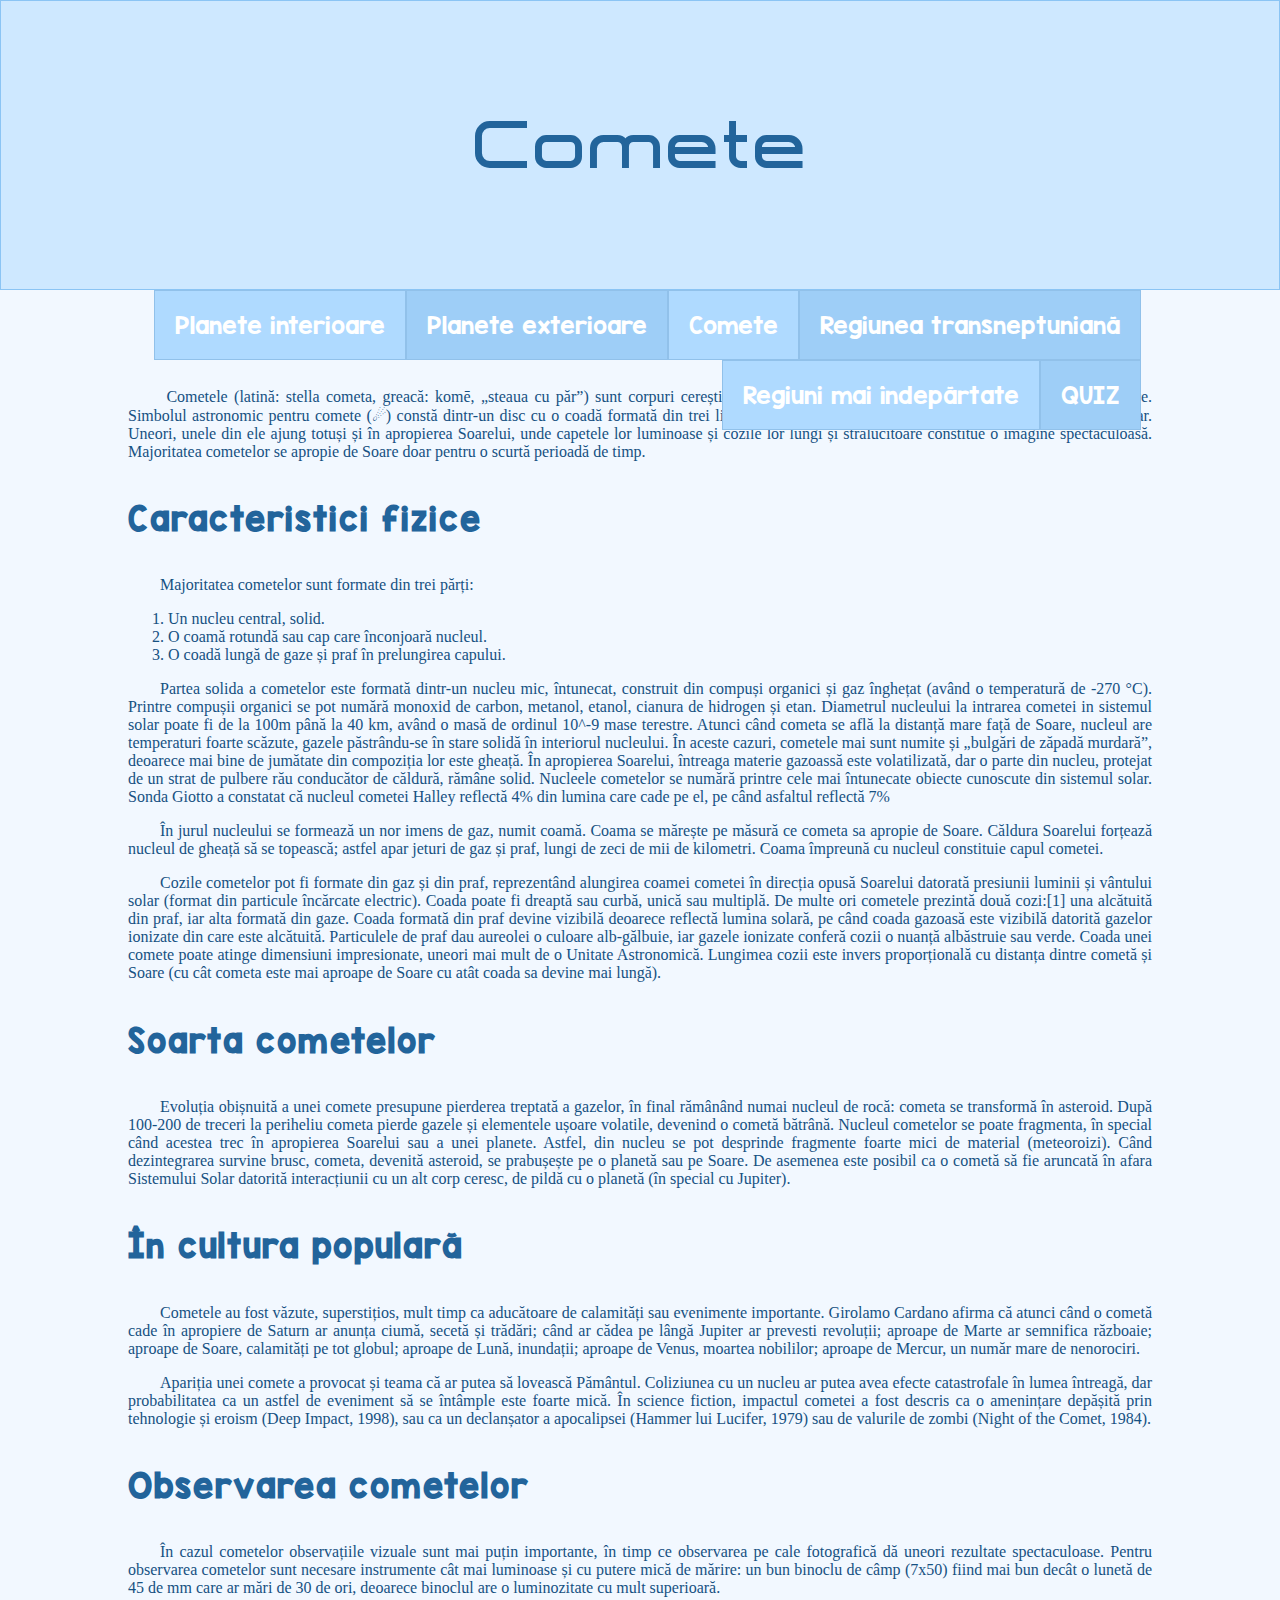
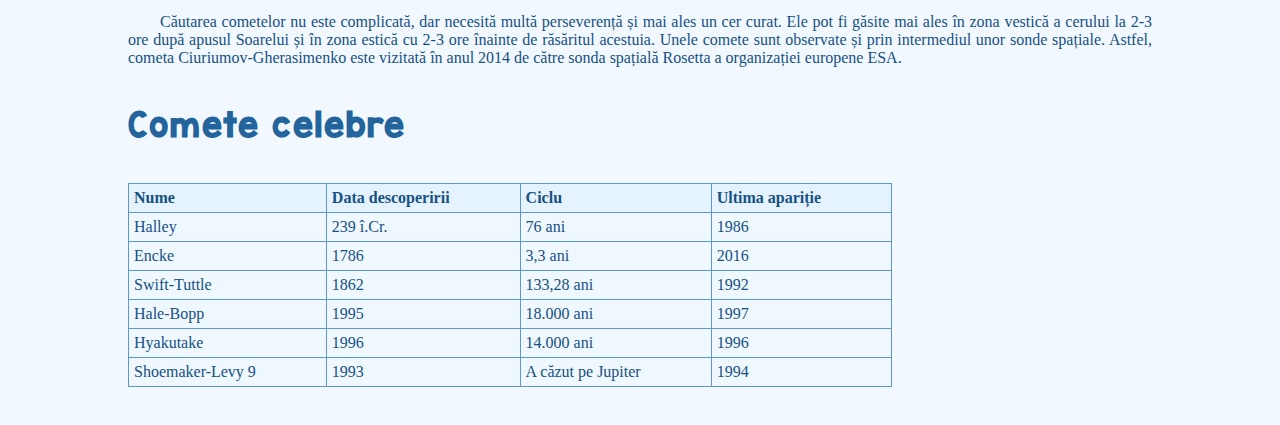
==== comete.html @ 36e779b4 "Add files via upload" ====
<!DOCTYPE html>
<html>
<head>
  <link rel="stylesheet" type="text/css" href="space.css">
  <script src="space.js" defer> </script>
  <title> Comete </title>
</head>

<body>

  <header>
    <h1> Comete </h1>
  </header>

    <nav>
    <span id="meniuMic"> >> </span>
    <ul class="meniu_dropdown">
    	<li> <div class="item"> Planete interioare <!--&#8623;--> </div>
    		<ul class="dropdown_content">
    			<li>Mercur
    			<li>Venus
          <li>Pământ
          <li>Marte
    		</ul>
    	<li> <div class="item"> Planete exterioare</div>
    		<ul class="dropdown_content">
    			<li>Jupiter
    			<li>Saturn
          <li>Uranus
          <li>Neptun
    		</ul>
    	<li> <div class="item"> <a href="comete.html" target="_blank"> Comete </a> </div>
    	<li> <div class="item"> Regiunea transneptuniană </div>
    		<ul class="dropdown_content">
    			<li>Pluto și Charon
    			<li>Makemake și Haumea
    		</ul>
    	<li> <div class="item"> Regiuni mai îndepărtate </div>
      <li> <div class="item"> <a href="quiz.html" target="_blank"> QUIZ </a> </div>
    </ul>
    </nav>




  <section id="cuprins">

    <br>
    <article id="descriere">
      <p>
        &emsp;&emsp; Cometele (latină: stella cometa, greacă: komē, „steaua cu păr”) sunt corpuri cerești mici, de aparență nebuloasă, care se rotesc în jurul unui Soare. Simbolul astronomic pentru comete (☄) constă dintr-un disc cu o coadă formată din trei linii.Multe comete trec prin zonele marginale ale Sistemului Solar. Uneori, unele din ele ajung totuși și în apropierea Soarelui, unde capetele lor luminoase și cozile lor lungi și strălucitoare constitue o imagine spectaculoasă. Majoritatea cometelor se apropie de Soare doar pentru o scurtă perioadă de timp.
      </p>
    </article>

<!--
    <figure class="poza_dreapta">
        <img class="img_dr" src="pics/planets_comparison.jpg">
        <figcaption>Planetele sistemului solar reprezentate la scară: <b>Jupiter</b> și <b>Saturn</b> (rândul de sus), <b>Uranus</b> și <b>Neptun</b> (mijloc), <b>Pământul</b> și <b>Venus</b> (jos mijloc), <b>Marte</b> și <b>Mercur</b> jos.</figcaption>
    </figure>
-->


    <article>
      <h4> Caracteristici fizice </h4>

      <p>
          &emsp;&emsp;Majoritatea cometelor sunt formate din trei părți:
          <ol>
            <li> Un nucleu central, solid.
            <li> O coamă rotundă sau cap care înconjoară nucleul.
            <li> O coadă lungă de gaze și praf în prelungirea capului.
          </ol>
      </p>

      <p>
          &emsp;&emsp;Partea solida a cometelor este formată dintr-un nucleu mic, întunecat, construit din compuși organici și gaz înghețat (având o temperatură de -270 °C). Printre compușii organici se pot numără monoxid de carbon, metanol, etanol, cianura de hidrogen și etan. Diametrul nucleului la intrarea cometei in sistemul solar poate fi de la 100m până la 40 km, având o masă de ordinul 10^-9 mase terestre. Atunci când cometa se află la distanță mare față de Soare, nucleul are temperaturi foarte scăzute, gazele păstrându-se în stare solidă în interiorul nucleului. În aceste cazuri, cometele mai sunt numite și „bulgări de zăpadă murdară”, deoarece mai bine de jumătate din compoziția lor este gheață. În apropierea Soarelui, întreaga materie gazoassă este volatilizată, dar o parte din nucleu, protejat de un strat de pulbere rău conducător de căldură, rămâne solid. Nucleele cometelor se numără printre cele mai întunecate obiecte cunoscute din sistemul solar. Sonda Giotto a constatat că nucleul cometei Halley reflectă 4% din lumina care cade pe el, pe când asfaltul reflectă 7%
     </p>
      <p>
          &emsp;&emsp;În jurul nucleului se formează un nor imens de gaz, numit coamă. Coama se mărește pe măsură ce cometa sa apropie de Soare. Căldura Soarelui forțează nucleul de gheață să se topească; astfel apar jeturi de gaz și praf, lungi de zeci de mii de kilometri. Coama împreună cu nucleul constituie capul cometei.
      </p>
      <p>
          &emsp;&emsp;Cozile cometelor pot fi formate din gaz și din praf, reprezentând alungirea coamei cometei în direcția opusă Soarelui datorată presiunii luminii și vântului solar (format din particule încărcate electric). Coada poate fi dreaptă sau curbă, unică sau multiplă. De multe ori cometele prezintă două cozi:[1] una alcătuită din praf, iar alta formată din gaze. Coada formată din praf devine vizibilă deoarece reflectă lumina solară, pe când coada gazoasă este vizibilă datorită gazelor ionizate din care este alcătuită. Particulele de praf dau aureolei o culoare alb-gălbuie, iar gazele ionizate conferă cozii o nuanță albăstruie sau verde. Coada unei comete poate atinge dimensiuni impresionate, uneori mai mult de o Unitate Astronomică. Lungimea cozii este invers proporțională cu distanța dintre cometă și Soare (cu cât cometa este mai aproape de Soare cu atât coada sa devine mai lungă).
      </p>
    </article>


    <article>
      <h4> Soarta cometelor </h4>
        <p>
          &emsp;&emsp;Evoluția obișnuită a unei comete presupune pierderea treptată a gazelor, în final rămânând numai nucleul de rocă: cometa se transformă în asteroid. După 100-200 de treceri la periheliu cometa pierde gazele și elementele ușoare volatile, devenind o cometă bătrână. Nucleul cometelor se poate fragmenta, în special când acestea trec în apropierea Soarelui sau a unei planete. Astfel, din nucleu se pot desprinde fragmente foarte mici de material (meteoroizi). Când dezintegrarea survine brusc, cometa, devenită asteroid, se prabușește pe o planetă sau pe Soare. De asemenea este posibil ca o cometă să fie aruncată în afara Sistemului Solar datorită interacțiunii cu un alt corp ceresc, de pildă cu o planetă (în special cu Jupiter).
    </article>



    <article>
      <h4> În cultura populară </h4>
      <p>
        &emsp;&emsp;Cometele au fost văzute, superstițios, mult timp ca aducătoare de calamități sau evenimente importante. Girolamo Cardano afirma că atunci când o cometă cade în apropiere de Saturn ar anunța ciumă, secetă și trădări; când ar cădea pe lângă Jupiter ar prevesti revoluții; aproape de Marte ar semnifica războaie; aproape de Soare, calamități pe tot globul; aproape de Lună, inundații; aproape de Venus, moartea nobililor; aproape de Mercur, un număr mare de nenorociri.
      </p>
      <p>
        &emsp;&emsp;Apariția unei comete a provocat și teama că ar putea să lovească Pământul. Coliziunea cu un nucleu ar putea avea efecte catastrofale în lumea întreagă, dar probabilitatea ca un astfel de eveniment să se întâmple este foarte mică. În science fiction, impactul cometei a fost descris ca o amenințare depășită prin tehnologie și eroism (Deep Impact, 1998), sau ca un declanșator a apocalipsei (Hammer lui Lucifer, 1979) sau de valurile de zombi (Night of the Comet, 1984).
      </p>
    </article>

    <article>
      <h4> Observarea cometelor </h4>
      <p>
        &emsp;&emsp;În cazul cometelor observațiile vizuale sunt mai puțin importante, în timp ce observarea pe cale fotografică dă uneori rezultate spectaculoase. Pentru observarea cometelor sunt necesare instrumente cât mai luminoase și cu putere mică de mărire: un bun binoclu de câmp (7x50) fiind mai bun decât o lunetă de 45 de mm care ar mări de 30 de ori, deoarece binoclul are o luminozitate cu mult superioară.
      </p>
      <p>
        &emsp;&emsp;Căutarea cometelor nu este complicată, dar necesită multă perseverență și mai ales un cer curat. Ele pot fi găsite mai ales în zona vestică a cerului la 2-3 ore după apusul Soarelui și în zona estică cu 2-3 ore înainte de răsăritul acestuia. Unele comete sunt observate și prin intermediul unor sonde spațiale. Astfel, cometa Ciuriumov-Gherasimenko este vizitată în anul 2014 de către sonda spațială Rosetta a organizației europene ESA.
      </p>
    </article>

    <article>
          <h4> Comete celebre </h4>

          <table>
            <tr>
              <th> Nume
              <th> Data descoperirii
              <th> Ciclu
              <th> Ultima apariție
            <tr>
              <td> Halley
              <td> 239 î.Cr.
              <td> 76 ani
              <td> 1986
            <tr>
              <td> Encke
              <td> 1786
              <td> 3,3 ani
              <td> 2016
            <tr>
              <td> Swift-Tuttle
              <td> 1862
              <td> 133,28 ani
              <td> 1992
            <tr>
              <td> Hale-Bopp
              <td> 1995
              <td> 18.000 ani
              <td> 1997
            <tr>
              <td> Hyakutake
              <td> 1996
              <td> 14.000 ani
              <td> 1996
            <tr>
              <td> Shoemaker-Levy 9
              <td> 1993
              <td> A căzut pe Jupiter
              <td> 1994
          </table>

        </article>
  </section>




</body>

</html>
---- space.css ----
body{
  margin: 0;
  background-color: #f2f8ff;
}
#cuprins{
  font-family: Georgia;
  margin: 5% 10% 3% 10%;
  text-align: justify;
  color: #165182;
}
h1{
  color: #22649b;
  font-family:  space;
  text-align: center;
  font-size: 4em;
  letter-spacing: 2px;
}

header{
    background-color: #cee8ff;
    padding: 5%;
    border: 1px solid #8bc4f4;
}
#bar{
  font-weight: bold;
  color: #22649b;
  background-color: #eaf2ff;/*#afdaff;*/
  width: 100%;
  position: fixed;
  z-index: 2;
  border: 1px solid #8bc4f4;
}
#search-icon{
  position: absolute;
  top:15%;
  right: 1%;
  width: 1.3%;
  cursor: pointer;
}
#space-icon{
  width: 2%;
}
#search-bar{
  width: 10%;
  border-radius: 10px;
  border: 1.3px solid grey;
  position: absolute;
  top:14%;
  right: 3%;
  margin-left: 84%;
  padding: 0.3%;
}
#text-bar{
    font-family: space;
    font-size: 1.1em;
    color: #22649b;
    position: absolute; top:25%; left:2.5%;
}
nav{
  font-family: blankspace;
}

h4{
  font-size: 1.8em;
  color: #22649b;
  letter-spacing: 2px;
  font-family: blankspace;
}
/************* TABEL COMETE *****************/

table{
  border-collapse: collapse;
}
td,th{
  border: 1px solid #5d98cc;
  text-align: left;
  padding: 5px;
  padding-right: 70px;
  background-color: #eff7ff;
}
th{
  background-color: #e5f2ff
}

/************* BUTON ****************/

input[type=button]{

  font-family: blankspace;
  color: #164b77;
  border-color: #4088c4;
  background-color: #c4e2ff;
  cursor: pointer;
  border-radius: 10px;

  transition-duration: 0.2s;
}

input[type=button]:hover{
  color: white;
  background-color: #8ac3f2;
}
#randomPlanet{
  padding: 0.5%;
}

#corpuri{
  margin-left: 13%;
  margin-right: 13%;
  margin-bottom: 7%;

}

#planets{
  background-color: black;
  border-radius: 20px;
}

/************* QUIZ ****************/

/*buton*/

#verificaQuizButon{
    width: 10%;
    font-size: 1.2em;
    padding: 10px;

}

/*form*/

form{
  margin-top: 40px;
  font-size: 1.3em;
}

input[type="radio"]{
  visibility: hidden;
  z-index: -1;
}
#labelRadio{
  position: relative;
  display: inline-block;
  cursor: pointer;

  margin-bottom: 10px;
  padding: 5px 30px 0px 30px;

}

#labelRadio::before{
  content: " ";
  position: absolute;
  border: 2px solid #6da6d6;
  width: 20px;
  height: 20px;
  display: block;
  border-radius: 18px;
  z-index: -1;

  left: 0;
  top: 3px;
}

input[type="radio"]:checked+#labelRadio{
  color:white;
  padding-left:10px;
  padding-right: 10px;
}

input[type="radio"]:checked + #labelRadio:before{
  width: 96%;
  height: 76%;
  background-color: #8ac3f2;
}

/* Transition*/
#labelRadio,
#labelRadio::before {
  transition: .10s all ease;
}

/************ MENIU DROPDOWN ************/

#meniuMic{
  display: none;
}
a{
  text-decoration: none;
  color: white;
}
.dropdown_content{ /*meniul din drop down */
  display: none;
  z-index: 1;
  position: relative;
  box-shadow: 0px 8px 16px 0px rgba(0,0,0,0.2);

  list-style-type: none;
  color: white;
  background-color: #bbddf9;
  text-align: center;
  padding: 0%;
  border: 1px solid #85bcea;
}


ul>li:hover >ul{
  /*visibility: visible;*/
  display: block;
}

.meniu_dropdown{
  display: block;
  list-style-type: none;
  display: inline-block;
  font-size: 1.2em;
  width: 85%;
  text-align: right;
  margin-left: 1%;
  margin-top: 0%;
  position: absolute;
}

nav>ul>li{
  vertical-align: top;
  display: inline-block;
}

nav>ul>li>ul>li{ /* fiecare item din meniul drop down */
  padding: 2%;
  border: 1px solid #a8d1f4;
}

nav>ul>li>ul>li:hover{
  background-color: #85c1f2;
}

ul>li:nth-child(even){
  background-color:#9ecef7;
}
ul>li:nth-child(odd){
  background-color:#afdaff;
}
.item{
  color: white;
  border: 1px solid #91c1ea;
  padding: 20px;
  font-size: 1.1em;
}
.item:hover{
  background-color: #85bcea;
}


/********** GALERIE ************/

#galerie{
  margin-left: 8%;
  margin-bottom: 5%;
}

figure{
  border: 1px solid #97c5ed;
  width: 100%;
  background-color: #dbeeff;
}
.poza_dreapta{
    width: 20%;
    padding: 1%;
    float: right;
    margin: 1%;
    border-radius: 10px;

}
.img_dr{
  width: 100%;
  border: 1px solid #a2d1f9;
  border-radius: 10px;
}

figcaption{
  color: #22649b;
  padding: 5%;
  text-align: center;
  font-family: louisCafe;
}

.img{
  width: 80%;
  margin: 5% 10% 3% 10%;
  border: 1px solid #a2d1f9;
  border-radius: 7px;
}

.figBox{
  width: 20%;
  display: inline-block;
  padding: 1%;
  vertical-align: top;
}

/*************** MODAL GALERIE *************/

.modal{
  background-color: rgba(0,0,0,0.5);
  z-index: 3;
  left: 0;
  top: 0;
  position: fixed;
  width: 100%;
  height: 100%;
  padding-top: 5%;
  overflow: auto;
}

#modal-galerie{
  display: none;
}

#modal-content{
  display: block;
  border:1px solid #97c5ed;
  padding: 1%;
  padding-top: 3%;
  width: 50%;
  background-color: #dbeeff;
  margin: auto;
  border-radius: 10px;

}

#poza{
  width: 100%;
  border-radius: 7px;
  border: 1px solid #a2d1f9;
}

.closeButton{
  background-color: #a9d0f2;
  padding: 0.6%;
  color: #12538c;
  font-family: louisCafe;
  border-bottom-left-radius: 7px;
  border-bottom-right-radius: 7px;
  float: right;
  margin-right: 25%;
  border: 1px solid #5d98cc;
}

.closeButton:hover{

 background-color: #86c4f9;
  color: #12538c;
  font-weight: bold;
}

/************* ABONARE **************/


#modal-content-abonare{
  display: block;
  border:3px solid #5d98cc;
  padding: 2%;
  padding-top: 3%;
  background-color: #e5f2ff;
  margin: auto;

  text-align: center;
  width: 26%;
  height: 33%;
  color: #12548c;
  font-size: 1.1em;
  border-radius: 10px;
}

#closeButtonModalAbonare{
  margin-right: 36%;
  margin-top: 0.1%;
}

input[type="text"]{

}
#email{
  border-radius: 10px;
  border: 1px solid grey;
  box-shadow: 0px 8px 16px 0px rgba(0,0,0,0.1);
  margin-left: 15%;
  padding: 0.8%;
}
input[type="checkbox"]{
  cursor: pointer;
}
#policyCheck{
    margin-left: 15%;
}
#policyLink{
  font-weight: bold;
  color: #134d7c;
}

#policyLink:hover{
  text-decoration: underline;
}

#labelCheck{
  cursor: pointer;
  font-size: 0.8em;
}
#letter{
  width: 6%;
  position: absolute;
  left: 39%;
  top: 33%;
}
h5{
  font-size: 0.9em;
  font-weight: lighter;
  padding-left: 15%;
}
#modal-abonare{
  display: none;
  padding-top: 13%;
}

#subButon{
  width: 47%;
  padding: 2%;
  font-size: 0.8em;
  display: block;
  margin-left: 34%;
  margin-top: 1.5%;
}
#subText{
  font-size: 0.7em;
  color: green;
}
.errorText{
  color: #d60c0c;
  font-size: 0.8em;
  margin-left: 15%;
}

/***********  FONTS **********/

@font-face{
  font-family:space;
  src: url("fonts/A-Space Light Demo.otf");
}

@font-face{
  font-family:blankspace;
  src: url("fonts/KGBlankSpaceSolid.ttf");
}

@font-face{
  font-family:louisCafe;
  src: url("fonts/Louis George Cafe.ttf");
}

/*********** MEDIA QUERY ***************/

@media screen and (max-width: 770px) {

  #meniuMic{
    display: inline-block;
    width: 3%;
    padding: 1%;
    background-color:#9ecef7;
    color: white;
    border: 1px solid #91c1ea;
    cursor: pointer;
    vertical-align:top;
  }

  .meniu_dropdown{
    font-size: 0.8em;
    margin: 0;
    border: 1px solid #91c1ea;
    background-color: #dbe6ff;
    padding: 0;
    text-align: left;
    width: 30.2%;
  }

  .item{
    padding: 10px;
    width: auto;

  }



}
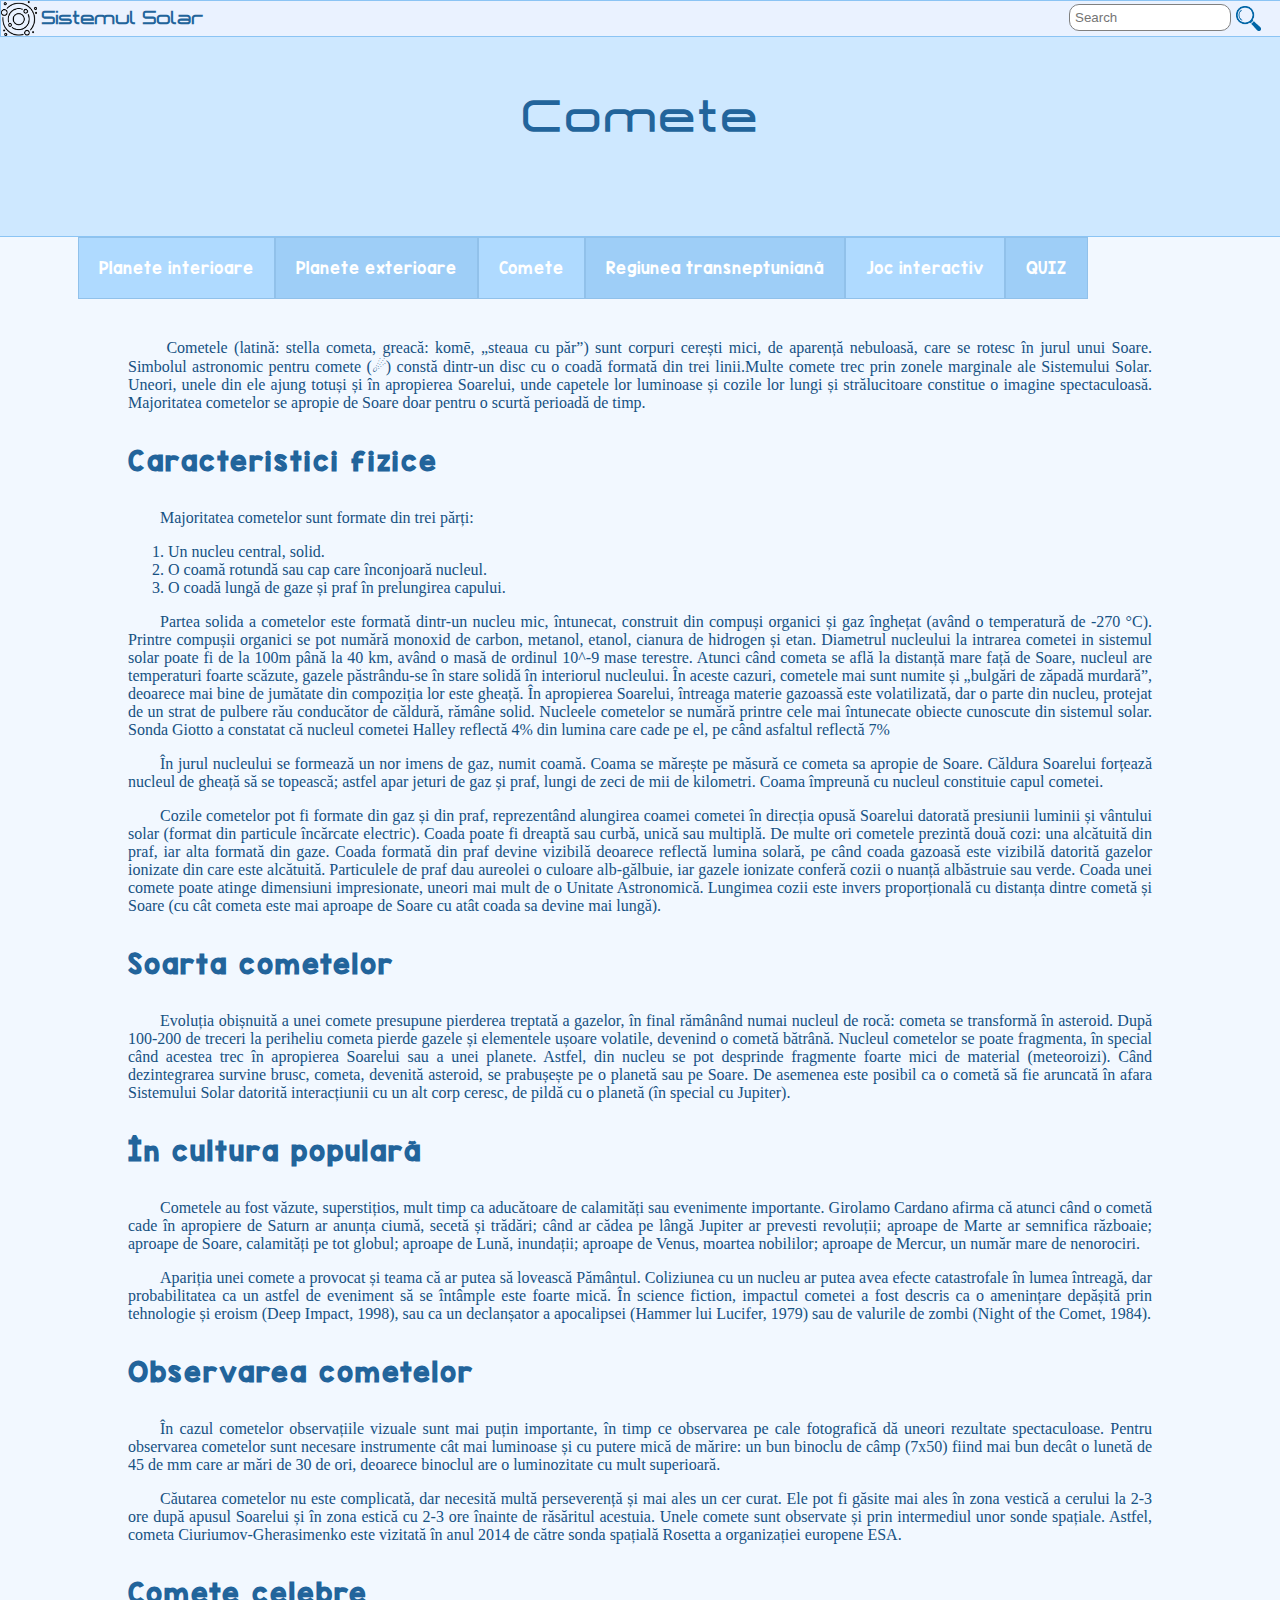
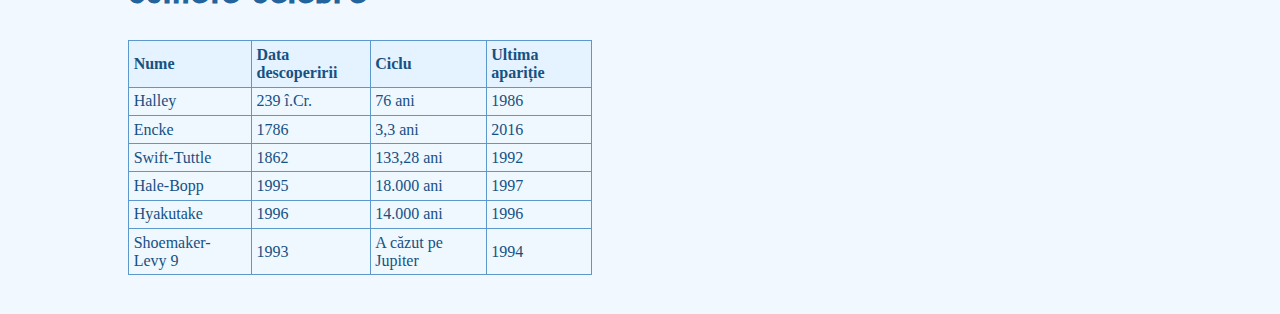
==== commit c6e8877e: "Add files via upload" ====
--- a/comete.html
+++ b/comete.html
@@ -1,66 +1,76 @@
 <!DOCTYPE html>
 <html>
 <head>
+  <link rel="icon" href="pics/page-icon.png">
   <link rel="stylesheet" type="text/css" href="space.css">
-  <script src="space.js" defer> </script>
+  <script src="findOnPageJS.js" defer> </script>
+  <script src="meniuMic.js" defer> </script>
   <title> Comete </title>
 </head>
 
 <body>
 
+  <!--************** BARA DE SEARCH **************-->
+
+  <div id="bar">
+    <a href="index.html">
+      <img id="space-icon" src="pics/system-icon.png">
+      <div id="text-bar"> Sistemul Solar </div>
+    </a>
+    <input id="search-bar" type="text" placeholder="Search">
+    <img id="search-icon" src="pics/search-icon.png">
+  </div>
+
+  <!--************** HEADER **************-->
+
   <header>
     <h1> Comete </h1>
   </header>
 
-    <nav>
+
+  <!--************** MENIUL DROPDOWN **************-->
+
+  <nav>
     <span id="meniuMic"> >> </span>
     <ul class="meniu_dropdown">
-    	<li> <div class="item"> Planete interioare <!--&#8623;--> </div>
-    		<ul class="dropdown_content">
-    			<li>Mercur
-    			<li>Venus
+      <li> <div class="item"> <a href="planeteInterioare.html"> Planete interioare </a> </div>
+        <ul class="dropdown_content">
+          <li>Mercur
+          <li>Venus
           <li>Pământ
           <li>Marte
-    		</ul>
-    	<li> <div class="item"> Planete exterioare</div>
-    		<ul class="dropdown_content">
-    			<li>Jupiter
-    			<li>Saturn
+        </ul>
+      <li> <div class="item"> <a href="planeteExterioare.html"> Planete exterioare </a> </div>
+        <ul class="dropdown_content">
+          <li>Jupiter
+          <li>Saturn
           <li>Uranus
           <li>Neptun
-    		</ul>
-    	<li> <div class="item"> <a href="comete.html" target="_blank"> Comete </a> </div>
-    	<li> <div class="item"> Regiunea transneptuniană </div>
-    		<ul class="dropdown_content">
-    			<li>Pluto și Charon
-    			<li>Makemake și Haumea
-    		</ul>
-    	<li> <div class="item"> Regiuni mai îndepărtate </div>
-      <li> <div class="item"> <a href="quiz.html" target="_blank"> QUIZ </a> </div>
+        </ul>
+      <li> <div class="item"> <a href="comete.html"> Comete </a> </div>
+      <li> <div class="item"> <a href="regiuneaTransneptuniană.html"> Regiunea transneptuniană </a> </div>
+        <ul class="dropdown_content">
+          <li>Pluto și Charon
+          <li>Makemake și Haumea
+        </ul>
+      <li> <div class="item"> <a href="joc.html"> Joc interactiv </a> </div>
+      <li> <div class="item"> <a href="quiz.html"> QUIZ </a> </div>
     </ul>
-    </nav>
+  </nav>
 
 
-
+  <!--************** CUPRINS **************-->
 
   <section id="cuprins">
 
-    <br>
     <article id="descriere">
       <p>
         &emsp;&emsp; Cometele (latină: stella cometa, greacă: komē, „steaua cu păr”) sunt corpuri cerești mici, de aparență nebuloasă, care se rotesc în jurul unui Soare. Simbolul astronomic pentru comete (☄) constă dintr-un disc cu o coadă formată din trei linii.Multe comete trec prin zonele marginale ale Sistemului Solar. Uneori, unele din ele ajung totuși și în apropierea Soarelui, unde capetele lor luminoase și cozile lor lungi și strălucitoare constitue o imagine spectaculoasă. Majoritatea cometelor se apropie de Soare doar pentru o scurtă perioadă de timp.
       </p>
     </article>
 
-<!--
-    <figure class="poza_dreapta">
-        <img class="img_dr" src="pics/planets_comparison.jpg">
-        <figcaption>Planetele sistemului solar reprezentate la scară: <b>Jupiter</b> și <b>Saturn</b> (rândul de sus), <b>Uranus</b> și <b>Neptun</b> (mijloc), <b>Pământul</b> și <b>Venus</b> (jos mijloc), <b>Marte</b> și <b>Mercur</b> jos.</figcaption>
-    </figure>
--->
+    <article>
 
-
-    <article>
       <h4> Caracteristici fizice </h4>
 
       <p>
@@ -75,24 +85,27 @@
       <p>
           &emsp;&emsp;Partea solida a cometelor este formată dintr-un nucleu mic, întunecat, construit din compuși organici și gaz înghețat (având o temperatură de -270 °C). Printre compușii organici se pot numără monoxid de carbon, metanol, etanol, cianura de hidrogen și etan. Diametrul nucleului la intrarea cometei in sistemul solar poate fi de la 100m până la 40 km, având o masă de ordinul 10^-9 mase terestre. Atunci când cometa se află la distanță mare față de Soare, nucleul are temperaturi foarte scăzute, gazele păstrându-se în stare solidă în interiorul nucleului. În aceste cazuri, cometele mai sunt numite și „bulgări de zăpadă murdară”, deoarece mai bine de jumătate din compoziția lor este gheață. În apropierea Soarelui, întreaga materie gazoassă este volatilizată, dar o parte din nucleu, protejat de un strat de pulbere rău conducător de căldură, rămâne solid. Nucleele cometelor se numără printre cele mai întunecate obiecte cunoscute din sistemul solar. Sonda Giotto a constatat că nucleul cometei Halley reflectă 4% din lumina care cade pe el, pe când asfaltul reflectă 7%
      </p>
+
       <p>
           &emsp;&emsp;În jurul nucleului se formează un nor imens de gaz, numit coamă. Coama se mărește pe măsură ce cometa sa apropie de Soare. Căldura Soarelui forțează nucleul de gheață să se topească; astfel apar jeturi de gaz și praf, lungi de zeci de mii de kilometri. Coama împreună cu nucleul constituie capul cometei.
       </p>
+
       <p>
-          &emsp;&emsp;Cozile cometelor pot fi formate din gaz și din praf, reprezentând alungirea coamei cometei în direcția opusă Soarelui datorată presiunii luminii și vântului solar (format din particule încărcate electric). Coada poate fi dreaptă sau curbă, unică sau multiplă. De multe ori cometele prezintă două cozi:[1] una alcătuită din praf, iar alta formată din gaze. Coada formată din praf devine vizibilă deoarece reflectă lumina solară, pe când coada gazoasă este vizibilă datorită gazelor ionizate din care este alcătuită. Particulele de praf dau aureolei o culoare alb-gălbuie, iar gazele ionizate conferă cozii o nuanță albăstruie sau verde. Coada unei comete poate atinge dimensiuni impresionate, uneori mai mult de o Unitate Astronomică. Lungimea cozii este invers proporțională cu distanța dintre cometă și Soare (cu cât cometa este mai aproape de Soare cu atât coada sa devine mai lungă).
+          &emsp;&emsp;Cozile cometelor pot fi formate din gaz și din praf, reprezentând alungirea coamei cometei în direcția opusă Soarelui datorată presiunii luminii și vântului solar (format din particule încărcate electric). Coada poate fi dreaptă sau curbă, unică sau multiplă. De multe ori cometele prezintă două cozi: una alcătuită din praf, iar alta formată din gaze. Coada formată din praf devine vizibilă deoarece reflectă lumina solară, pe când coada gazoasă este vizibilă datorită gazelor ionizate din care este alcătuită. Particulele de praf dau aureolei o culoare alb-gălbuie, iar gazele ionizate conferă cozii o nuanță albăstruie sau verde. Coada unei comete poate atinge dimensiuni impresionate, uneori mai mult de o Unitate Astronomică. Lungimea cozii este invers proporțională cu distanța dintre cometă și Soare (cu cât cometa este mai aproape de Soare cu atât coada sa devine mai lungă).
       </p>
+
     </article>
 
+    <article>
 
-    <article>
       <h4> Soarta cometelor </h4>
         <p>
           &emsp;&emsp;Evoluția obișnuită a unei comete presupune pierderea treptată a gazelor, în final rămânând numai nucleul de rocă: cometa se transformă în asteroid. După 100-200 de treceri la periheliu cometa pierde gazele și elementele ușoare volatile, devenind o cometă bătrână. Nucleul cometelor se poate fragmenta, în special când acestea trec în apropierea Soarelui sau a unei planete. Astfel, din nucleu se pot desprinde fragmente foarte mici de material (meteoroizi). Când dezintegrarea survine brusc, cometa, devenită asteroid, se prabușește pe o planetă sau pe Soare. De asemenea este posibil ca o cometă să fie aruncată în afara Sistemului Solar datorită interacțiunii cu un alt corp ceresc, de pildă cu o planetă (în special cu Jupiter).
+
     </article>
 
+    <article>
 
-
-    <article>
       <h4> În cultura populară </h4>
       <p>
         &emsp;&emsp;Cometele au fost văzute, superstițios, mult timp ca aducătoare de calamități sau evenimente importante. Girolamo Cardano afirma că atunci când o cometă cade în apropiere de Saturn ar anunța ciumă, secetă și trădări; când ar cădea pe lângă Jupiter ar prevesti revoluții; aproape de Marte ar semnifica războaie; aproape de Soare, calamități pe tot globul; aproape de Lună, inundații; aproape de Venus, moartea nobililor; aproape de Mercur, un număr mare de nenorociri.
@@ -100,9 +113,11 @@
       <p>
         &emsp;&emsp;Apariția unei comete a provocat și teama că ar putea să lovească Pământul. Coliziunea cu un nucleu ar putea avea efecte catastrofale în lumea întreagă, dar probabilitatea ca un astfel de eveniment să se întâmple este foarte mică. În science fiction, impactul cometei a fost descris ca o amenințare depășită prin tehnologie și eroism (Deep Impact, 1998), sau ca un declanșator a apocalipsei (Hammer lui Lucifer, 1979) sau de valurile de zombi (Night of the Comet, 1984).
       </p>
+      
     </article>
 
     <article>
+
       <h4> Observarea cometelor </h4>
       <p>
         &emsp;&emsp;În cazul cometelor observațiile vizuale sunt mai puțin importante, în timp ce observarea pe cale fotografică dă uneori rezultate spectaculoase. Pentru observarea cometelor sunt necesare instrumente cât mai luminoase și cu putere mică de mărire: un bun binoclu de câmp (7x50) fiind mai bun decât o lunetă de 45 de mm care ar mări de 30 de ori, deoarece binoclul are o luminozitate cu mult superioară.
@@ -110,9 +125,13 @@
       <p>
         &emsp;&emsp;Căutarea cometelor nu este complicată, dar necesită multă perseverență și mai ales un cer curat. Ele pot fi găsite mai ales în zona vestică a cerului la 2-3 ore după apusul Soarelui și în zona estică cu 2-3 ore înainte de răsăritul acestuia. Unele comete sunt observate și prin intermediul unor sonde spațiale. Astfel, cometa Ciuriumov-Gherasimenko este vizitată în anul 2014 de către sonda spațială Rosetta a organizației europene ESA.
       </p>
+
     </article>
 
+    <!--************** TABEL COMETE **************-->
+
     <article>
+
           <h4> Comete celebre </h4>
 
           <table>
@@ -154,11 +173,8 @@
           </table>
 
         </article>
+
   </section>
 
-
-
-
 </body>
-
 </html>
--- a/space.css
+++ b/space.css
@@ -1,71 +1,190 @@
 body{
-  margin: 0;
+  margin: 0%;
   background-color: #f2f8ff;
 }
+
 #cuprins{
   font-family: Georgia;
-  margin: 5% 10% 3% 10%;
+  margin: 8% 10% 3% 10%;
   text-align: justify;
   color: #165182;
 }
+
 h1{
   color: #22649b;
   font-family:  space;
   text-align: center;
-  font-size: 4em;
+  font-size: 3.5vw;
   letter-spacing: 2px;
 }
 
 header{
     background-color: #cee8ff;
     padding: 5%;
-    border: 1px solid #8bc4f4;
-}
+    padding-top: 60px;
+    border-bottom: 1px solid #8bc4f4;
+}
+
+nav{
+  font-family: blankspace;
+}
+
+h4{
+  font-size: 1.5em;
+  color: #22649b;
+  letter-spacing: 2px;
+  font-family: blankspace;
+}
+
+/************* BARA DE SEARCH *******************/
+
 #bar{
   font-weight: bold;
   color: #22649b;
-  background-color: #eaf2ff;/*#afdaff;*/
+  background-color: #eaf2ff;
   width: 100%;
+  height: 35px;
   position: fixed;
   z-index: 2;
   border: 1px solid #8bc4f4;
 }
-#search-icon{
-  position: absolute;
-  top:15%;
-  right: 1%;
-  width: 1.3%;
-  cursor: pointer;
-}
+
 #space-icon{
-  width: 2%;
-}
-#search-bar{
-  width: 10%;
-  border-radius: 10px;
-  border: 1.3px solid grey;
-  position: absolute;
-  top:14%;
-  right: 3%;
-  margin-left: 84%;
-  padding: 0.3%;
-}
+  height: 100%;
+}
+
 #text-bar{
     font-family: space;
     font-size: 1.1em;
     color: #22649b;
-    position: absolute; top:25%; left:2.5%;
-}
-nav{
-  font-family: blankspace;
-}
-
-h4{
-  font-size: 1.8em;
+    position: absolute;
+    top:7px;
+    left:40px;
+}
+
+#viz{
+  font-size: 0.8em;
+  font-family: Georgia;
+  position: absolute;
+  right: 220px;
+  top: 9px;
   color: #22649b;
-  letter-spacing: 2px;
-  font-family: blankspace;
-}
+}
+
+#search-bar{
+  width: 150px;
+  border-radius: 10px;
+  border: 1.3px solid grey;
+  position: absolute;
+  top:3px;
+  right: 50px;
+  padding: 5px;
+}
+
+#search-icon{
+  position: absolute;
+  top:5px;
+  right: 20px;
+  width: 25px;
+  cursor: pointer;
+}
+
+/************* JOC INTERACTIV *******************/
+
+#cuprins-joc{
+  font-family: Georgia;
+  margin: 10% 10% 5% 10%;
+  text-align: center;
+  color: #165182;
+}
+
+#flex-container-planets{
+  display: flex;
+  flex-wrap: wrap;
+  justify-content: center;
+  justify-content: space-around;
+  margin-top: 5%;
+  align-items: center;
+}
+
+#flex-container{
+  display: flex;
+  flex-wrap: wrap;
+  justify-content: center;
+  margin: 0 5% 0% 5%;
+  align-items: center;
+}
+
+#verifica-sectie{
+  margin-bottom: 3%;
+  text-align: center;
+}
+
+.planet{
+  margin: 1%;
+  border: 1px solid #22649b;
+  width: 112px;
+  height: 150px;
+}
+
+#flex-container>#planet>img{
+  width: 120%;
+}
+
+.planet_wrong{
+  margin: 1%;
+  border: 3px solid #ed3d3d;
+  width: 112px;
+  height: 150px;
+}
+
+.planet_correct{
+  border: 3px solid #279153;
+}
+
+#sun{
+  border-radius: 50%;
+  margin-right: 2%;
+  margin-left: 0;
+}
+
+/*buton*/
+
+#verificaPlaneteButon{
+    width: 100px;
+    font-size: 0.5em;
+    padding: 10px;
+}
+
+
+/************* PLANETE EXTERIOARE ***************/
+
+#img_pluto{
+  width: 70%;
+  margin-left: 15%;
+}
+
+
+/************* PLANETE INTERIOARE **************/
+
+#img_transform{
+  transform: rotate(10deg);
+  width: 70%;
+  margin-left: 15%;
+  cursor: pointer;
+}
+#img_header{
+  width: 5%;
+  margin-left: 0%;
+  animation: move 50s infinite;
+}
+
+@keyframes move{
+  0% {margin-left: 0%; transform: rotate(0deg); }
+  50% {margin-left: 90%; transform: rotate(180deg); }
+  100% {margin-left: 0%; transform: rotate(360deg); }
+}
+
 /************* TABEL COMETE *****************/
 
 table{
@@ -74,8 +193,8 @@
 td,th{
   border: 1px solid #5d98cc;
   text-align: left;
-  padding: 5px;
-  padding-right: 70px;
+  padding: 1%;
+  padding-right: 3%;
   background-color: #eff7ff;
 }
 th{
@@ -93,13 +212,13 @@
   cursor: pointer;
   border-radius: 10px;
 
-  transition-duration: 0.2s;
 }
 
 input[type=button]:hover{
   color: white;
   background-color: #8ac3f2;
 }
+
 #randomPlanet{
   padding: 0.5%;
 }
@@ -118,13 +237,30 @@
 
 /************* QUIZ ****************/
 
+#cuprins-quiz{
+  font-family: Georgia;
+  margin: 130px 10% 3% 10%;
+  color: #165182;
+  font-size: 0.8em;
+}
+
+/*wiki link */
+
+#link{
+  cursor: pointer;
+}
+
+#link:hover{
+  color: #22649b;
+  font-weight: bold;
+}
+
 /*buton*/
 
 #verificaQuizButon{
-    width: 10%;
+    width: 150px;
     font-size: 1.2em;
     padding: 10px;
-
 }
 
 /*form*/
@@ -138,18 +274,16 @@
   visibility: hidden;
   z-index: -1;
 }
-#labelRadio{
+
+.labelRadio{
   position: relative;
   display: inline-block;
   cursor: pointer;
-
   margin-bottom: 10px;
   padding: 5px 30px 0px 30px;
-
-}
-
-#labelRadio::before{
-  content: " ";
+}
+
+.cerc{
   position: absolute;
   border: 2px solid #6da6d6;
   width: 20px;
@@ -157,38 +291,66 @@
   display: block;
   border-radius: 18px;
   z-index: -1;
-
   left: 0;
   top: 3px;
 }
 
-input[type="radio"]:checked+#labelRadio{
+input[type="radio"]:checked+.labelRadio{
   color:white;
   padding-left:10px;
   padding-right: 10px;
 }
 
-input[type="radio"]:checked + #labelRadio:before{
+input[type="radio"]:checked+.labelRadio>.cerc{
   width: 96%;
   height: 76%;
-  background-color: #8ac3f2;
+  background-color: #8ac3f2; /*blue*/
+}
+
+.checkLabel{
+  width: 96%;
+  height: 76%;
+  border-radius: 15px;
+  color: white;
+}
+
+.correctLabel{
+  border: 2px solid #279153; /*green*/
+  background-color: #99d8b3 !important;
+}
+
+.wrongLabel{
+  border: 2px solid #7a2525; /*red*/
+  background-color: #ed3d3d !important;
 }
 
 /* Transition*/
-#labelRadio,
-#labelRadio::before {
-  transition: .10s all ease;
-}
+.labelRadio,
+.cerc {
+  transition: .4s;
+}
+
 
 /************ MENIU DROPDOWN ************/
 
 #meniuMic{
   display: none;
 }
+
 a{
   text-decoration: none;
   color: white;
 }
+
+.meniu_dropdown{
+  display: block;
+  list-style-type: none;
+  font-size: 1vw;
+  margin: auto;
+  position: absolute;
+  right: 15%;
+}
+
 .dropdown_content{ /*meniul din drop down */
   display: none;
   z-index: 1;
@@ -205,20 +367,7 @@
 
 
 ul>li:hover >ul{
-  /*visibility: visible;*/
   display: block;
-}
-
-.meniu_dropdown{
-  display: block;
-  list-style-type: none;
-  display: inline-block;
-  font-size: 1.2em;
-  width: 85%;
-  text-align: right;
-  margin-left: 1%;
-  margin-top: 0%;
-  position: absolute;
 }
 
 nav>ul>li{
@@ -238,15 +387,18 @@
 ul>li:nth-child(even){
   background-color:#9ecef7;
 }
+
 ul>li:nth-child(odd){
   background-color:#afdaff;
 }
+
 .item{
   color: white;
   border: 1px solid #91c1ea;
   padding: 20px;
-  font-size: 1.1em;
-}
+  font-size: 1.1vw;
+}
+
 .item:hover{
   background-color: #85bcea;
 }
@@ -255,7 +407,7 @@
 /********** GALERIE ************/
 
 #galerie{
-  margin-left: 8%;
+  margin-left: 6%;
   margin-bottom: 5%;
 }
 
@@ -264,14 +416,15 @@
   width: 100%;
   background-color: #dbeeff;
 }
+
 .poza_dreapta{
     width: 20%;
     padding: 1%;
     float: right;
     margin: 1%;
     border-radius: 10px;
-
-}
+}
+
 .img_dr{
   width: 100%;
   border: 1px solid #a2d1f9;
@@ -309,7 +462,7 @@
   position: fixed;
   width: 100%;
   height: 100%;
-  padding-top: 5%;
+  padding-top: 2%;
   overflow: auto;
 }
 
@@ -326,11 +479,16 @@
   background-color: #dbeeff;
   margin: auto;
   border-radius: 10px;
-
-}
-
+}
+
+#poza_pluto{
+  width: 50%;
+  margin-left: 25%;
+
+}
 #poza{
-  width: 100%;
+  width: 94%;
+  margin: 3%;
   border-radius: 7px;
   border: 1px solid #a2d1f9;
 }
@@ -354,33 +512,30 @@
   font-weight: bold;
 }
 
+
 /************* ABONARE **************/
-
 
 #modal-content-abonare{
   display: block;
   border:3px solid #5d98cc;
   padding: 2%;
-  padding-top: 3%;
+  padding-top: 0%;
   background-color: #e5f2ff;
   margin: auto;
-
+  position: relative;
   text-align: center;
-  width: 26%;
-  height: 33%;
+  width: 400px;
+  height: 250px;
   color: #12548c;
-  font-size: 1.1em;
+  font-size: 0.8em;
   border-radius: 10px;
 }
 
 #closeButtonModalAbonare{
-  margin-right: 36%;
-  margin-top: 0.1%;
-}
-
-input[type="text"]{
-
-}
+  margin-right: 0%;
+  margin-top: 0%;
+}
+
 #email{
   border-radius: 10px;
   border: 1px solid grey;
@@ -388,12 +543,15 @@
   margin-left: 15%;
   padding: 0.8%;
 }
+
 input[type="checkbox"]{
   cursor: pointer;
 }
+
 #policyCheck{
     margin-left: 15%;
 }
+
 #policyLink{
   font-weight: bold;
   color: #134d7c;
@@ -407,17 +565,20 @@
   cursor: pointer;
   font-size: 0.8em;
 }
+
 #letter{
-  width: 6%;
+  width: 90px;
   position: absolute;
-  left: 39%;
-  top: 33%;
-}
+  left: 10%;
+  top: 30%;
+}
+
 h5{
   font-size: 0.9em;
   font-weight: lighter;
   padding-left: 15%;
 }
+
 #modal-abonare{
   display: none;
   padding-top: 13%;
@@ -431,16 +592,19 @@
   margin-left: 34%;
   margin-top: 1.5%;
 }
+
 #subText{
   font-size: 0.7em;
   color: green;
 }
+
 .errorText{
   color: #d60c0c;
   font-size: 0.8em;
   margin-left: 15%;
 }
 
+
 /***********  FONTS **********/
 
 @font-face{
@@ -458,13 +622,98 @@
   src: url("fonts/Louis George Cafe.ttf");
 }
 
+
 /*********** MEDIA QUERY ***************/
 
-@media screen and (max-width: 770px) {
+@media screen and (max-width: 1250px) {
+
+  .meniu_dropdown{
+    right: 10%;
+  }
+
+  #modal-content{
+    width: 60%;
+  }
+
+  .modal{
+      padding-top: 4%;
+  }
+
+  .closeButton{
+    margin-right: 20%;
+  }
+
+}
+
+@media screen and (max-width: 850px) {
+
+  .meniu_dropdown{
+    right: 1%;
+  }
+
+  #galerie{
+    margin-left: 2%;
+    margin-bottom: 5%;
+  }
+
+  #modal-content{
+    width: 80%;
+  }
+
+  .modal{
+      padding-top: 6%;
+  }
+
+  .closeButton{
+    margin-right: 10%;
+  }
+
+  h4{
+      font-size: 1.3em;
+  }
+
+  form{
+    margin-top: 40px;
+    font-size: 1em;
+  }
+
+}
+
+@media screen and (max-width: 680px) {
+
+  #viz{
+    visibility: hidden;
+  }
+
+  h4{
+    font-size: 1em;
+  }
+
+  .poza_dreapta{
+      width: 93%;
+      float:none;
+      padding: 3%;
+  }
+
+  .figBox{
+    width: 40%;
+  }
+
+  #modal-content{
+    width: 95%;
+  }
+
+  .modal{
+      padding-top: 15%;
+  }
+
+  .closeButton{
+    margin-right: 5%;
+  }
 
   #meniuMic{
     display: inline-block;
-    width: 3%;
+    width: 5%;
     padding: 1%;
     background-color:#9ecef7;
     color: white;
@@ -474,21 +723,25 @@
   }
 
   .meniu_dropdown{
+    display: none;
+    left: 0;
     font-size: 0.8em;
     margin: 0;
-    border: 1px solid #91c1ea;
-    background-color: #dbe6ff;
+    background-color: rgba(0,0,0,0);
     padding: 0;
     text-align: left;
-    width: 30.2%;
+    width: 36%;
   }
 
   .item{
+    border: 2px solid #91c1ea;
+    font-size: 1.2em;
     padding: 10px;
     width: auto;
-
-  }
-
-
-
-}
+  }
+
+  #cuprins-quiz{
+    margin-top: 50px;
+  }
+
+}
